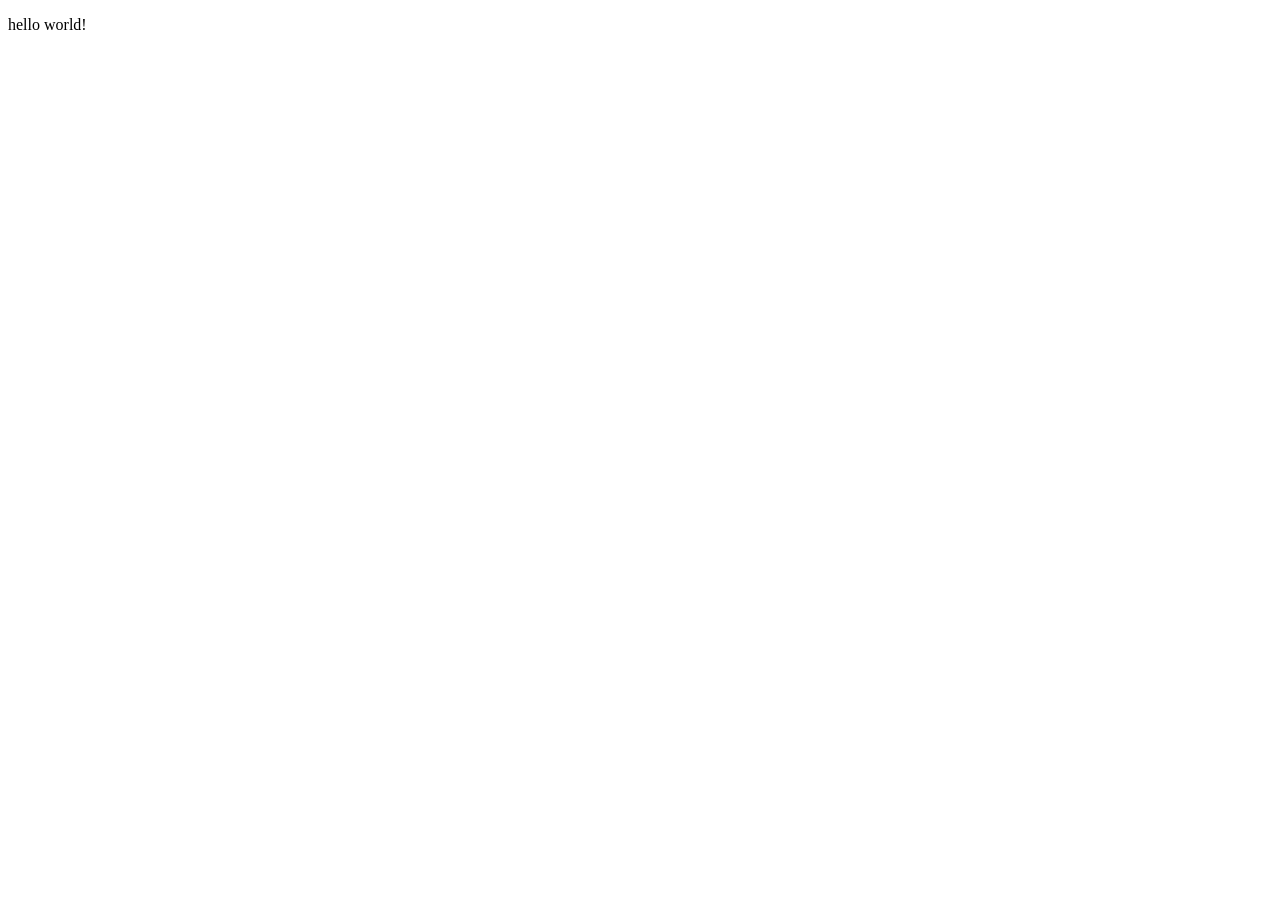
==== homepage/homepage.html @ 6aae34f5 "[新增]首頁" ====
<!DOCTYPE html>
<html lang="en">
<head>
    <meta charset="UTF-8">
    <meta name="viewport" content="width=device-width, initial-scale=1.0">
    <title>Document</title>
</head>
<body>
    <p>hello world!</p>
</body>
</html>
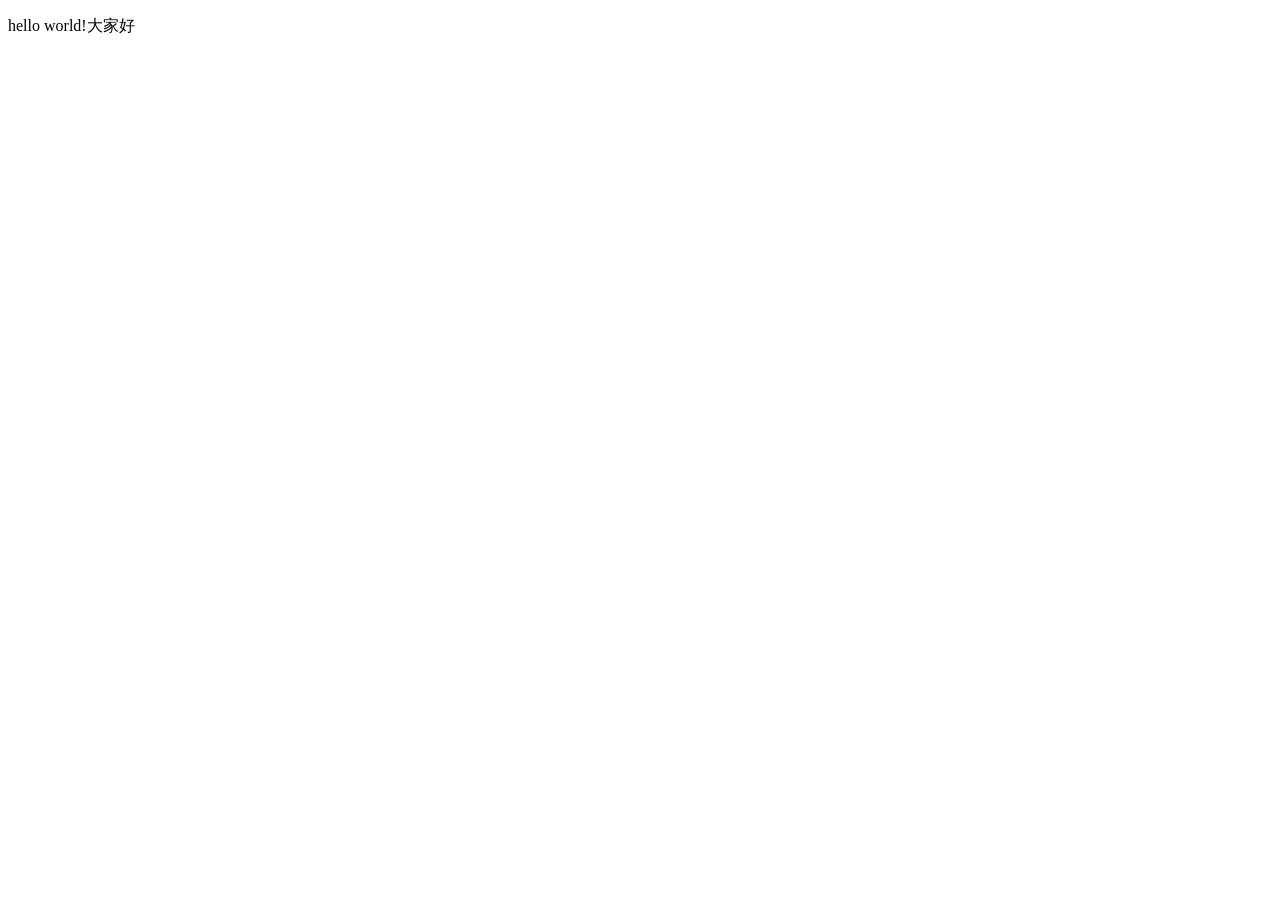
==== commit 5e0f467e: "test" ====
--- a/homepage/homepage.html
+++ b/homepage/homepage.html
@@ -6,6 +6,6 @@
     <title>Document</title>
 </head>
 <body>
-    <p>hello world!</p>
+    <p>hello world!大家好</p>
 </body>
 </html>
